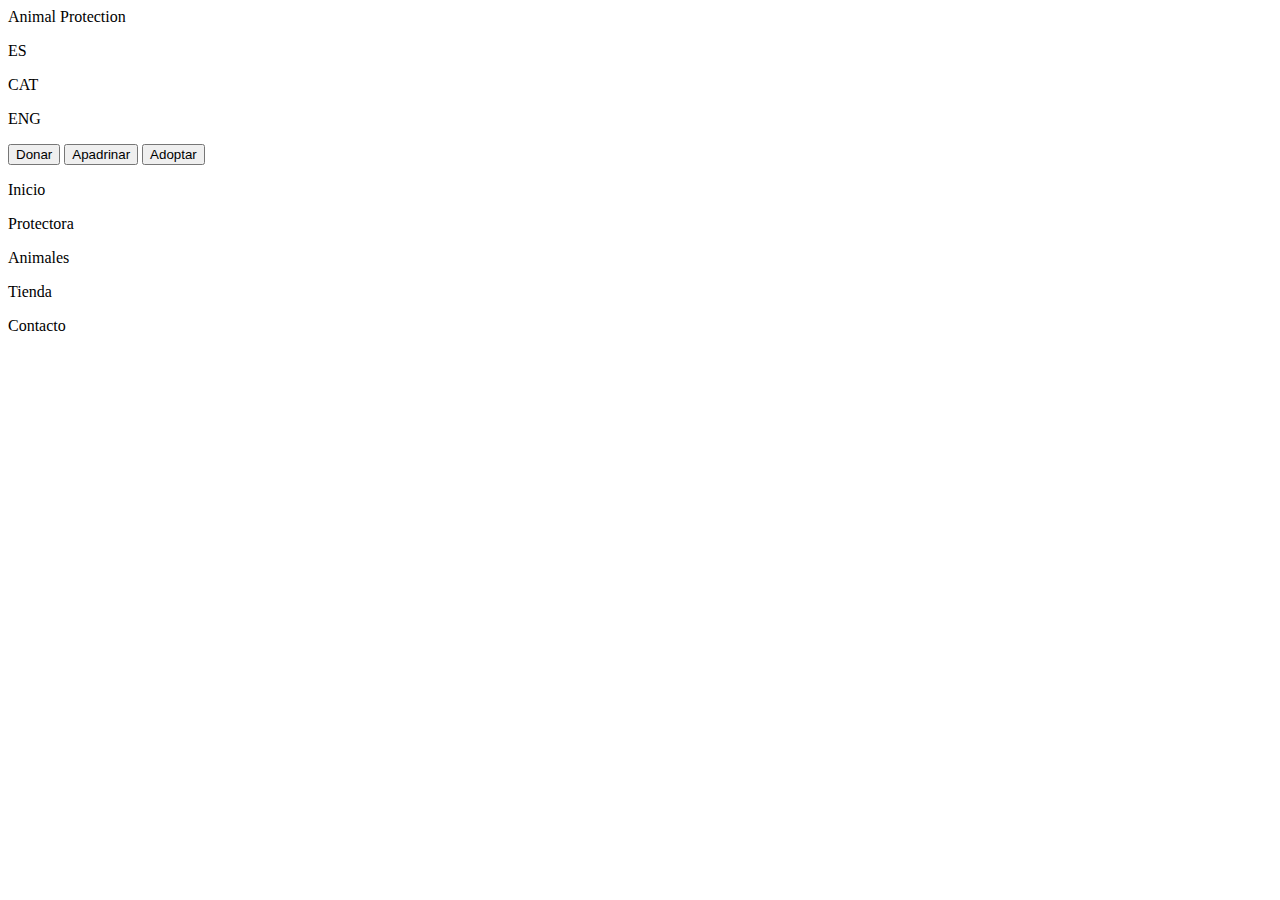
==== index.html @ 436b9b27 "Comentario HTML" ====
<html lang="en">

<head>
    <meta charset="UTF-8">
    <meta http-equiv="X-UA-Compatible" content="IE=edge">
    <meta name="viewport" content="width=device-width, initial-scale=1.0">
    <link rel="stylesheet" href="css/style.css">
    <title>Document</title>
    <div class="headergeneral">
        <div class="headercontent">
            <div class="logo">
<!-- Hola, soy el más precioso -->
            </div>
            <div class="titlebuttons">
                <div class="titlelocale">
                    <p class="title">Animal Protection</p>
                <div class="selectlang">
                    <p class="currentlang">ES</p>
                    <p class="lang">CAT</p>
                    <p class="lang">ENG</p>
                </div>
                </div>
                <div class="buttonsgroup">
                    <div class="buttons">
                    <button type="button" class="donar">Donar</button>
                    <button type="button" class="apadrinar">Apadrinar</button>
                    <button type="button" class="adoptar">Adoptar</button>
                </div>
                </div>
            </div>
        </div>
    </div>
    <div class="navbar">
        <div class="navbaritems">
        <p class="navbaritem selected">Inicio</p>
        <p class="navbaritem">Protectora</p>
        <p class="navbaritem">Animales</p>
        <p class="navbaritem">Tienda</p>
        <p class="navbaritem">Contacto</p>
    </div>
    </div>

    <div class="post"></div>
    <div class="post"></div>
</head>

<body>

</body>

</html>
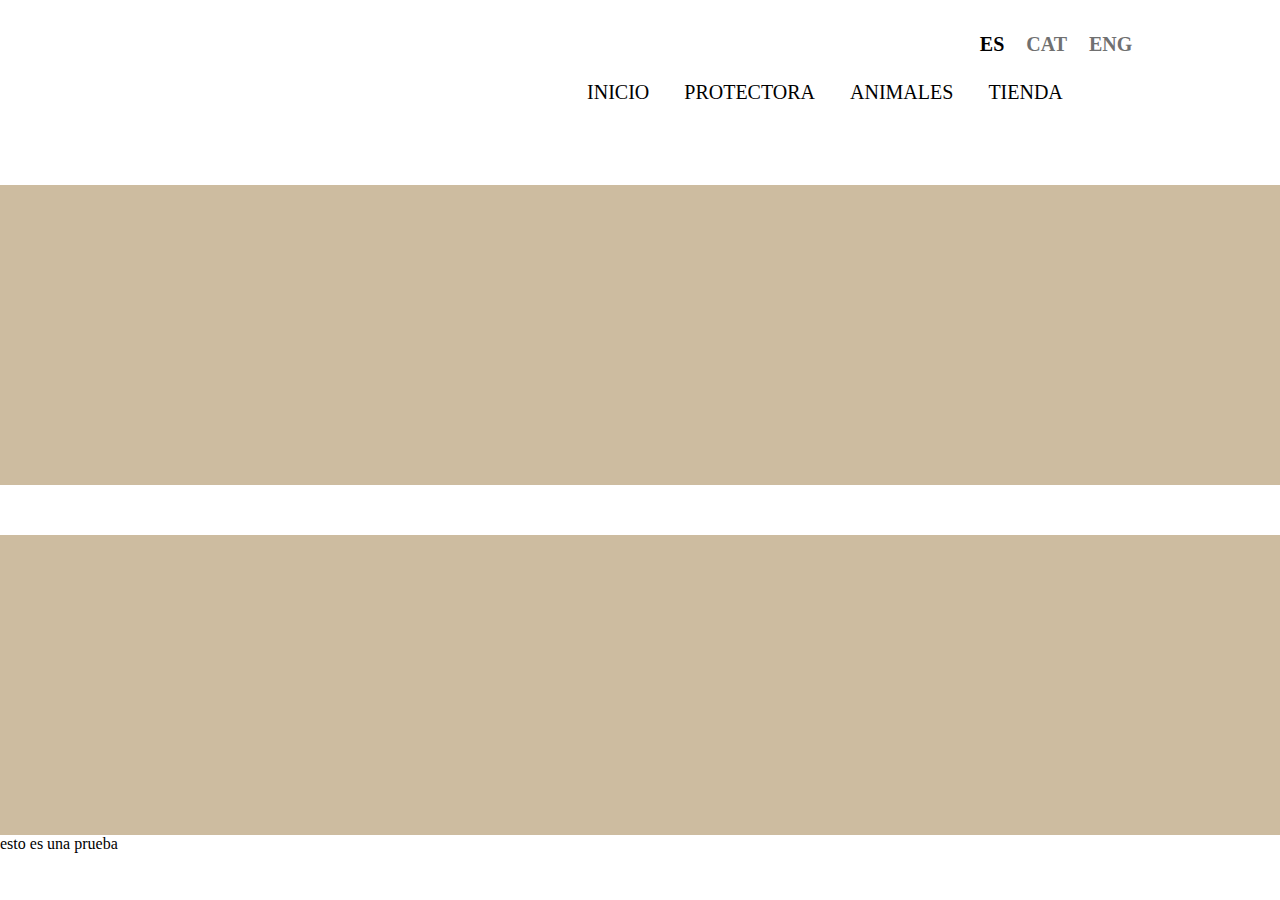
==== commit d298b7eb: "Update index.html" ====
--- a/index.html
+++ b/index.html
@@ -1,51 +1,47 @@
-<html lang="en">
-
-<head>
-    <meta charset="UTF-8">
-    <meta http-equiv="X-UA-Compatible" content="IE=edge">
-    <meta name="viewport" content="width=device-width, initial-scale=1.0">
-    <link rel="stylesheet" href="css/style.css">
-    <title>Document</title>
-    <div class="headergeneral">
-        <div class="headercontent">
-            <div class="logo">
-<!-- Hola, soy el más precioso -->
-            </div>
-            <div class="titlebuttons">
-                <div class="titlelocale">
-                    <p class="title">Animal Protection</p>
-                <div class="selectlang">
-                    <p class="currentlang">ES</p>
-                    <p class="lang">CAT</p>
-                    <p class="lang">ENG</p>
-                </div>
-                </div>
-                <div class="buttonsgroup">
-                    <div class="buttons">
-                    <button type="button" class="donar">Donar</button>
-                    <button type="button" class="apadrinar">Apadrinar</button>
-                    <button type="button" class="adoptar">Adoptar</button>
-                </div>
-                </div>
-            </div>
-        </div>
-    </div>
-    <div class="navbar">
-        <div class="navbaritems">
-        <p class="navbaritem selected">Inicio</p>
-        <p class="navbaritem">Protectora</p>
-        <p class="navbaritem">Animales</p>
-        <p class="navbaritem">Tienda</p>
-        <p class="navbaritem">Contacto</p>
-    </div>
-    </div>
-
-    <div class="post"></div>
-    <div class="post"></div>
-</head>
-
-<body>
-
-</body>
-
-</html>
+<html lang="en">
+
+<head>
+    <meta charset="UTF-8">
+    <meta http-equiv="X-UA-Compatible" content="IE=edge">
+    <meta name="viewport" content="width=device-width, initial-scale=1.0">
+    <link rel="stylesheet" href="css/style.css">
+    <title>Document</title>
+    <div class="headergeneral">
+        <div class="headercontent">
+            <div class="logo">
+
+            </div>
+            <div class="titlebuttons">
+                <div class="titlelocale">
+                    <div class="selectlang">
+                        <p class="currentlang">ES</p>
+                        <p class="lang">CAT</p>
+                        <p class="lang">ENG</p>
+                    </div>
+                </div>
+                <div class="buttons">
+                    <p class="navbaritem">Inicio</p>
+                    <p class="navbaritem">Protectora</p>
+                    <div class="dropdown">
+                    <p class="navbaritem">Animales</p>
+                    <div class="dropdown-content">
+                        <p>Hello World!</p>
+                    </div>
+                </div>
+                    <p class="navbaritem">Tienda</p>
+                </div>
+            </div>
+        </div>
+    </div>
+
+    <div class="post"></div>
+    <div class="post"></div>
+    
+    esto es una prueba
+</head>
+
+<body>
+
+</body>
+
+</html>
--- a/css/style.css
+++ b/css/style.css
@@ -0,0 +1,182 @@
+@font-face {
+    font-family: "ProductSans";
+    src: url("../fonts/ProductSans.ttf");
+}
+
+* {
+    font-family: "ProductSans";
+    margin: 0;
+}
+
+.headergeneral {
+    /* border: 3px solid red; */
+    height: 135px;
+    width: 99.6%;
+    display: flex;
+}
+
+.headercontent {
+    /* border: 3px solid rgb(33, 119, 7); */
+    height: 130px;
+    width: 80%;
+    margin: auto;
+    display: flex;
+}
+
+.logo {
+    /* border: 3px solid rgb(212, 82, 7); */
+    height: 125px;
+    width: 640px;
+    left: 0;
+    background-image: url('../img/logo.png');
+    background-size: cover;
+}
+
+.titlebuttons {
+    width: 100%;
+    display: block;
+}
+
+.titlelocale {
+    /* border: 3px solid rgb(212, 7, 181); */
+    height: 60%;
+    width: 85%;
+    float: right;
+}
+
+.buttons {
+    /* border: 3px solid rgb(7, 212, 195); */
+    /* height: 100%; */
+    width: 79.5%;
+    /* float: right; */
+    margin-right: 20%;
+    margin-top: 0px;
+    padding-left: 5%;
+    display: flex;
+}
+
+.navbar {
+    height: 45px;
+    width: 100%;
+    background-color: #cd9e66;
+    text-align: center;
+    display: flex;
+    vertical-align: middle;
+}
+
+.navbaritems {
+    margin: auto;
+    display: flex;
+}
+
+.navbaritem {
+    font-size: 20px;
+    text-transform: uppercase;
+    margin-left: 35px;
+    color: #000;
+}
+
+.navbaritem:hover {
+    color: #cd9e66;
+    transition: 0.2s;
+    cursor: pointer;
+}
+
+.selected {
+    color: #000;
+}
+
+.title {
+    font-weight: bold;
+    font-size: 30px;
+    margin-top: 20px;
+    margin-left: 25px;
+}
+
+.selectlang {
+    float: right;
+    display: flex;
+    margin-top: 40px;
+}
+
+.currentlang {
+    font-weight: bold;
+    font-size: 20px;
+    margin-left: 15px;
+    margin-right: 15px;
+    margin-top: -10px;
+}
+
+.lang {
+    font-weight: bold;
+    font-size: 20px;
+    color:rgb(112, 112, 112);
+    margin-left: 7px;
+    margin-right: 15px;
+    margin-top: -10px;
+}
+
+.donar {
+    background-color: #b71520;
+    border: 2px solid #b71520;
+    border-radius: 15px;
+    color: #fff;
+    font-size: 17px;
+    padding-left: 25px;
+    padding-right: 25px;
+}
+
+.apadrinar {
+    background-color: #3da93a;
+    border: 2px solid #3da93a;
+    border-radius: 15px;
+    color: #fff;
+    font-size: 17px;
+    padding-left: 25px;
+    padding-right: 25px;
+    margin-left: 10px;
+}
+
+.adoptar {
+    background-color: #256eba;
+    border: 2px solid #256eba;
+    border-radius: 15px;
+    color: #fff;
+    font-size: 17px;
+    padding-left: 25px;
+    padding-right: 25px;
+    margin-left: 10px;
+}
+
+.post {
+    background-color: #cdbca0;
+    height: 300px;
+    margin-top: 50px;
+}
+
+.dropdown {
+    position: relative;
+    display: inline-block;
+    transition: 0.3s;
+  }
+  
+  .dropdown-content {
+    display: none;
+    position: absolute;
+    text-align: left;
+    background-color: #cd9e66;
+    color: #fff;
+    min-width: 160px;
+    box-shadow: 0px 8px 16px 0px rgba(0,0,0,0.2);
+    padding: 12px 16px;
+    z-index: 1;
+    border-radius: 4px;
+    margin-right: 35px;
+    transition: 0.3s;
+    
+  }
+  
+  .dropdown:hover .dropdown-content {
+    display: block;
+    transition: 0.3s;
+  }
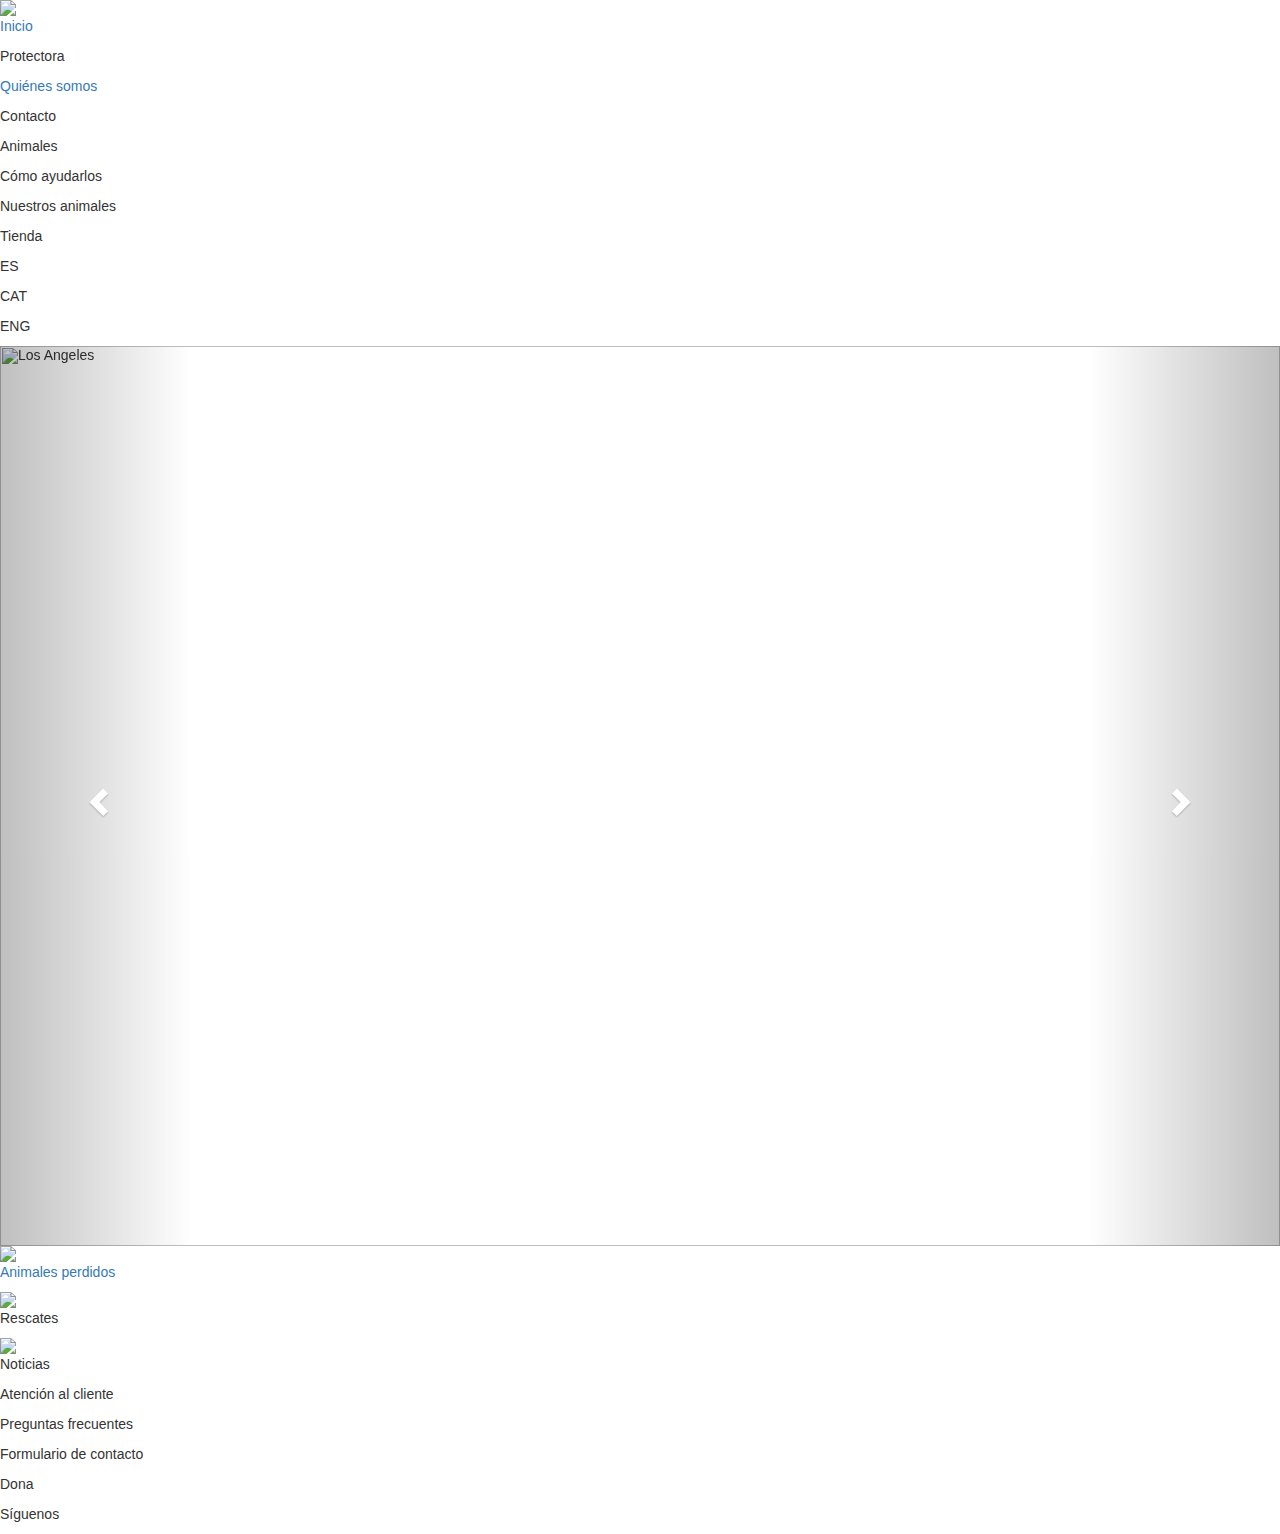
==== commit 74355ff4: "Update index.html" ====
--- a/index.html
+++ b/index.html
@@ -1,46 +1,142 @@
 <html lang="en">
 
 <head>
-    <meta charset="UTF-8">
-    <meta http-equiv="X-UA-Compatible" content="IE=edge">
-    <meta name="viewport" content="width=device-width, initial-scale=1.0">
-    <link rel="stylesheet" href="css/style.css">
-    <title>Document</title>
-    <div class="headergeneral">
-        <div class="headercontent">
-            <div class="logo">
+  <meta charset="UTF-8">
+  <meta http-equiv="X-UA-Compatible" content="IE=edge">
+  <meta name="viewport" content="width=device-width, initial-scale=1.0">
+  <link rel="icon" href="img/favicon.ico" type="image/x-icon">
+  <link rel="stylesheet" href="css/global.css">
+  <link rel="stylesheet" href="css/home.css">
+  <link rel="stylesheet" href="fontawesomepro/css/all.css">
+  <title>Inicio | Animal Protection</title>
 
-            </div>
-            <div class="titlebuttons">
-                <div class="titlelocale">
-                    <div class="selectlang">
-                        <p class="currentlang">ES</p>
-                        <p class="lang">CAT</p>
-                        <p class="lang">ENG</p>
-                    </div>
-                </div>
-                <div class="buttons">
-                    <p class="navbaritem">Inicio</p>
-                    <p class="navbaritem">Protectora</p>
-                    <div class="dropdown">
-                    <p class="navbaritem">Animales</p>
-                    <div class="dropdown-content">
-                        <p>Hello World!</p>
-                    </div>
-                </div>
-                    <p class="navbaritem">Tienda</p>
-                </div>
-            </div>
-        </div>
-    </div>
+  <!-- Carousel -->
+  <link rel="stylesheet" href="https://maxcdn.bootstrapcdn.com/bootstrap/3.4.1/css/bootstrap.min.css">
+  <script src="https://ajax.googleapis.com/ajax/libs/jquery/3.5.1/jquery.min.js"></script>
+  <script src="https://maxcdn.bootstrapcdn.com/bootstrap/3.4.1/js/bootstrap.min.js"></script>
 
-    <div class="post"></div>
-    <div class="post"></div>
-    
-    esto es una prueba
 </head>
 
 <body>
+  <div class="header">
+    <div class="menu">
+      <a href="#"><img class="logo" src="img/logo.png"></a>
+      <div class="buttons">
+        <a class="url" href="#"><p class="bttn">Inicio</p></a>
+        <div class="dropdown">
+          <p class="bttn">Protectora</p>
+          <div class="dropdown-content">
+            <a href="sobre.html" class="urlnav"><p class="listitem">Quiénes somos</p></a>
+            <p class="listitem">Contacto</p>
+          </div>
+        </div>
+        <div class="dropdown">
+          <p class="bttn navbaritem">Animales</p>
+          <div class="dropdown-content">
+            <p class="listitem">Cómo ayudarlos</p>
+            <p class="listitem">Nuestros animales</p>
+          </div>
+        </div>
+        <p class="bttn">Tienda</p>
+      </div>
+      <div class="selections">
+        <div class="lang">
+          <p class="locale lselected">ES</p>
+          <p class="locale">CAT</p>
+          <p class="locale">ENG</p>
+        </div>
+        <div class="icons">
+          <i class="fas fa-search lens"></i>
+        </div>
+      </div>
+
+    </div>
+  </div>
+  </div>
+
+
+  <div id="myCarousel" class="carousel slide" data-ride="carousel">
+    <!-- Indicators -->
+    <ol class="carousel-indicators">
+      <li data-target="#myCarousel" data-slide-to="0" class="active"></li>
+      <li data-target="#myCarousel" data-slide-to="1"></li>
+      <li data-target="#myCarousel" data-slide-to="2"></li>
+      <li data-target="#myCarousel" data-slide-to="3"></li>
+      <li data-target="#myCarousel" data-slide-to="4"></li>
+    </ol>
+
+    <!-- Wrapper for slides -->
+    <div class="carousel-inner">
+      <div class="item active">
+        <img src="img/carousel/1.png" alt="Los Angeles" style="width:100%;">
+      </div>
+
+      <div class="item">
+        <img src="img/carousel/2.png" alt="Chicago" style="width:100%;">
+      </div>
+
+      <div class="item">
+        <img src="img/carousel/3.png" alt="New york" style="width:100%;">
+      </div>
+
+      <div class="item">
+        <img src="img/carousel/4.png" alt="New york" style="width:100%;">
+      </div>
+
+      <div class="item">
+        <img src="img/carousel/5.png" alt="New york" style="width:100%;">
+      </div>
+    </div>
+
+    <!-- Left and right controls -->
+    <a class="left carousel-control" href="#myCarousel" data-slide="prev">
+      <span class="glyphicon glyphicon-chevron-left"></span>
+      <span class="sr-only">Previous</span>
+    </a>
+    <a class="right carousel-control" href="#myCarousel" data-slide="next">
+      <span class="glyphicon glyphicon-chevron-right"></span>
+      <span class="sr-only">Next</span>
+    </a>
+  </div>
+
+
+  <!-- Contents -->
+
+  <div class="posts">
+    <div class="post">
+      <a href="perdidos.html" class="url"><img class="imgpost" src="img/posts/animales_perdidos.jpg"></a>
+      <a href="perdidos.html" class="url"><p class="txtpost">Animales perdidos</p></a>
+    </div>
+    <div class="post">
+      <img class="imgpost" src="img/posts/rescates1.jpg">
+      <p class="txtpost">Rescates</p>
+    </div>
+    <div class="post">
+      <img class="imgpost" src="img/posts/noticias1.jpg">
+      <p class="txtpost">Noticias</p>
+    </div>
+  </div>
+
+  <!-- Footer -->
+  <div class="footer">
+    <div class="support">
+      <p class="hsupport">Atención al cliente</p>
+      <p class="opsupport">Preguntas frecuentes</p>
+      <p class="opsupport">Formulario de contacto</p>
+    </div>
+
+    <div class="main">
+      <p class="donatebtn">Dona</p>
+    </div>
+
+    <div class="social">
+      <p class="hsocial">Síguenos</p>
+      <i class="fab fa-instagram socicon sinsta"></i>
+      <i class="fab fa-twitter socicon stwitter"></i>
+      <i class="fab fa-facebook-f socicon sface"></i>
+      <i class="fas fa-envelope socicon"></i>
+    </div>
+  </div>
 
 </body>
 
